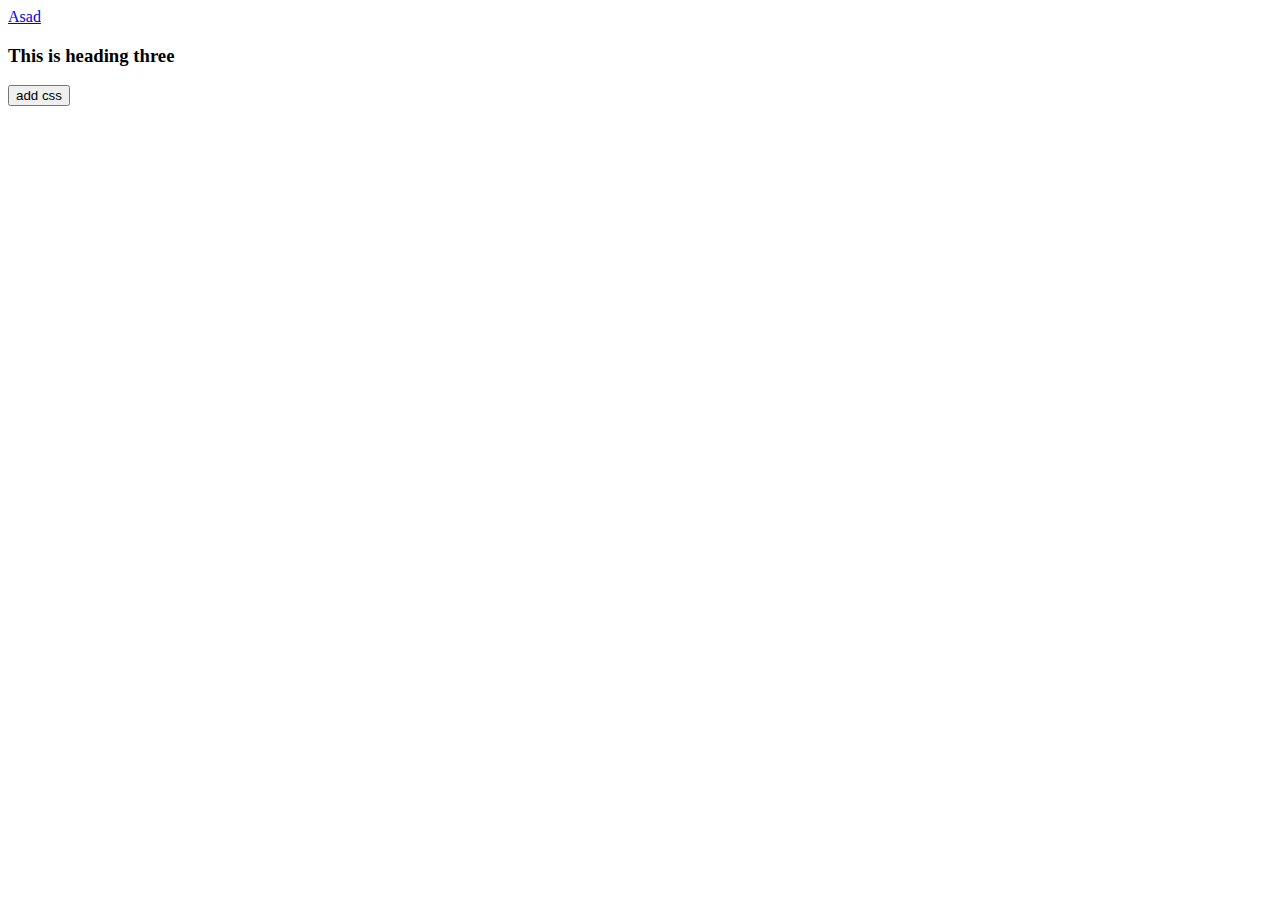
==== add_css.html @ 242c9a41 "a" ====
<!DOCTYPE html>
<html lang="en">
<head>
    <meta charset="UTF-8">
    <meta http-equiv="X-UA-Compatible" content="IE=edge">
    <meta name="viewport" content="width=device-width, initial-scale=1.0">
    <title>Document</title>
</head>
<body>
    <a href="index.html">Asad</a>

    <h3 id="head">This is heading three</h3>
    <button id="btn">add css</button>
    

<script>
    var btn = document.getElementById("btn");
    btn.addEventListener('click', function(){
        var head = document.getElementById('head');
        head.style.color='red';
    });

</script>
</body>
</html>
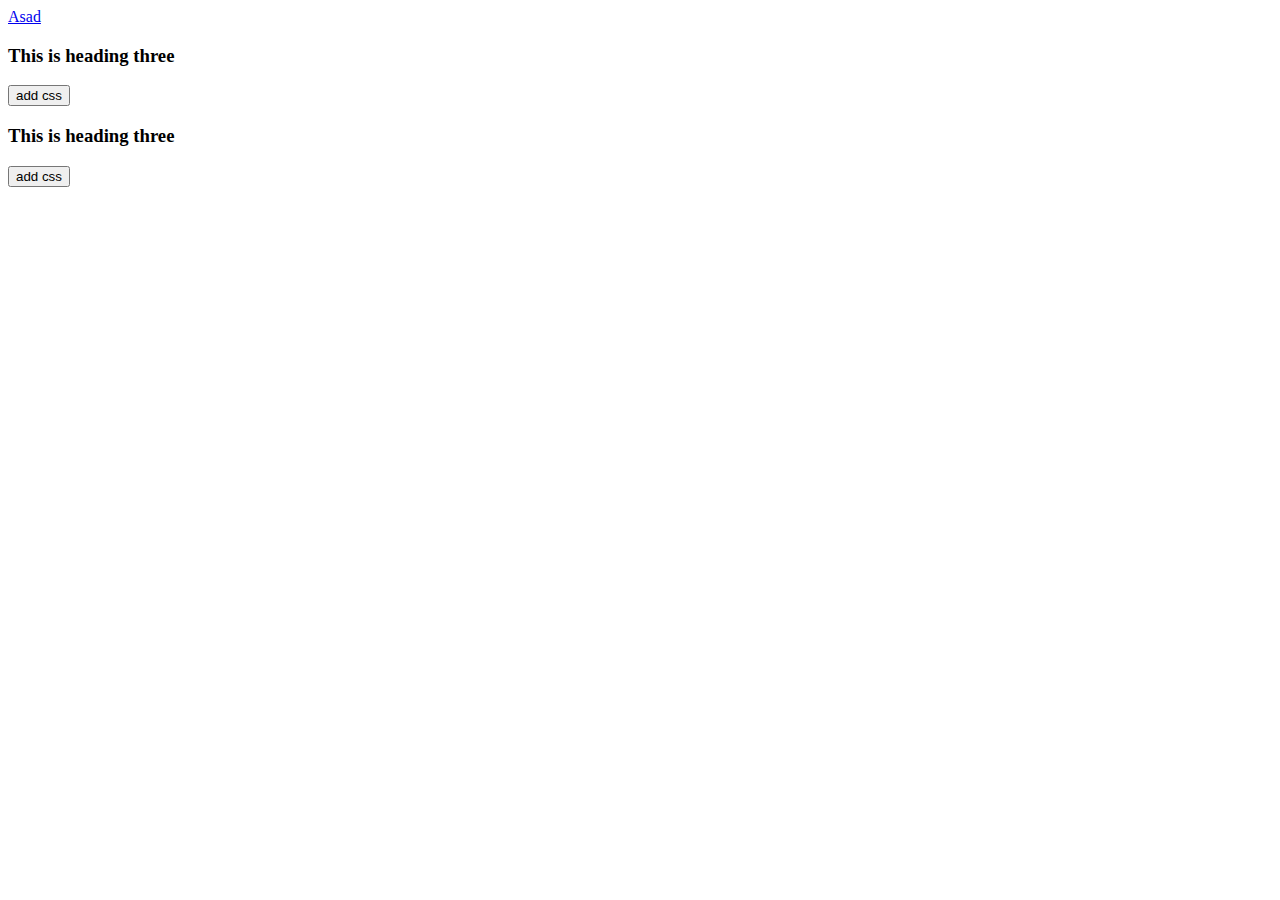
==== commit cec5d970: "a" ====
--- a/add_css.html
+++ b/add_css.html
@@ -5,21 +5,37 @@
     <meta http-equiv="X-UA-Compatible" content="IE=edge">
     <meta name="viewport" content="width=device-width, initial-scale=1.0">
     <title>Document</title>
+    <style>
+
+    </style>
 </head>
 <body>
     <a href="index.html">Asad</a>
 
     <h3 id="head">This is heading three</h3>
     <button id="btn">add css</button>
+
     
+    <h3 id="type2head">This is heading three</h3>
+    <button id="btntype2">add css</button>
+    
+<script>
+var btn = document.getElementById('btn');
+btn.addEventListener('click', function(){
+    var head= document.getElementById('head');
+    head.style.color='#fff';
+    head.style.fontSize='3rem';
+    head.style.backgroundColor= "blue";
+});
 
-<script>
-    var btn = document.getElementById("btn");
-    btn.addEventListener('click', function(){
-        var head = document.getElementById('head');
-        head.style.color='red';
-    });
 
+
+
+var btntype2 = document.getElementById('btntype2');
+btntype2.addEventListener('click', function(){
+    var type2head = document.getElementById('type2head');
+    type2head.style.color='red';
+})
 </script>
 </body>
 </html>